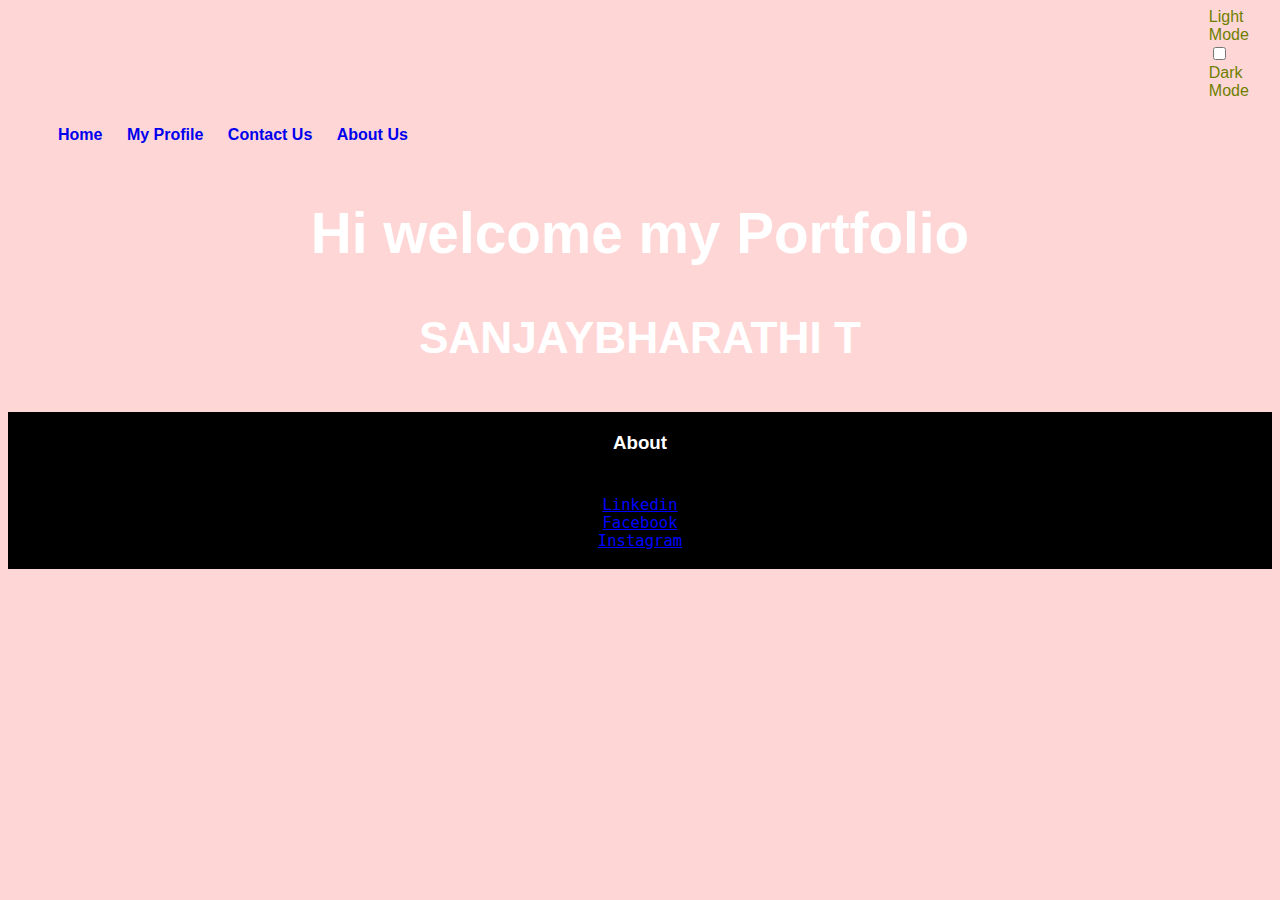
==== index.html @ 0ae53cfd "Created html,css and js" ====
<!DOCTYPE html>
<html lang="en">
  <head>
    <meta charset="UTF-8" />
    <meta name="viewport" content="width=device-width, initial-scale=1.0" />
    <title>Sanjay | website</title>
    <link rel="stylesheet" type="text/css" href="style.css" />
    <script async src="script.js"></script>
  </head>

  <body>
    <div class="container">
      <div class="toggle-container">
        <span class="toggle-label">Light Mode</span
        ><label class="toggle-switch"
          ><br /><input type="checkbox" id="modeToggle" /><span
            class="toggle-slider"
          ></span
          ><br />
        </label>
        <span class="toggle-label">Dark Mode</span>
      </div>
    </div>
    <div class="header">
      <nav>
        <ul>
          <li><a href="index.html">Home</a></li>
          <li><a href="My Profile.html">My Profile</a></li>
          <li><a href="Contact Me.html">Contact Us</a></li>
          <li>
            <a href="About.html">About Us</a>
          </li>
        </ul>
      </nav>
    </div>

    <div class="main">
      <h2 class="main-message-wel">Hi welcome my Portfolio</h2>
      <h3 class="main-message-nam">SANJAYBHARATHI T</h3>
    </div>

    <div class="ft">
      <h3 class="ft-detail">About</h3>
      <br />

      <a href="https://www.linkedin.com/" class="so_m" target="_blank"
        >Linkedin</a
      ><br />
      <a href="https://www.facebook.com/" class="so_m" target="_blank"
        >Facebook</a
      ><br />
      <a href="https://www.instagram.com/" class="so_m" target="_blank"
        >Instagram</a
      ><br /><br />
    </div>
  </body>
</html>
---- style.css ----
body {
  background-color: #ffd6d6;
  font-family: "Franklin Gothic Medium", "Arial Narrow", Arial, sans-serif;
  color: rgb(109, 128, 0);
}
/*dark mode*/
.dark-mode {
  background-color: #333333;
}

.header {
  display: block;
  color: blue;
}
.container {
  margin: 0 auto;
  padding-left: 95%;
  max-width: 200px;
}

nav ul li {
  display: inline-block;
  list-style-type: none;
  margin: 10px;
}
nav ul li a {
  text-decoration: none;
  font-weight: bold;
}

.main {
  font-size: 1cm;
  text-align: center;
  color: white;
}
/*
table {
  padding-top: 10px;
  padding-bottom: 10px;
  padding-left: 10px;
  padding-right: 10px;
}
table,
th,
td {
  border: 1px solid black;
}*/

.ft {
  background-color: black;
  padding: 1px;
  text-align: center;
}
h3 {
  color: white;
  padding-bottom: 5px;
}
.so_m {
  color: blue;
  font-size: 1.2em;
  font-family: monospace;
}
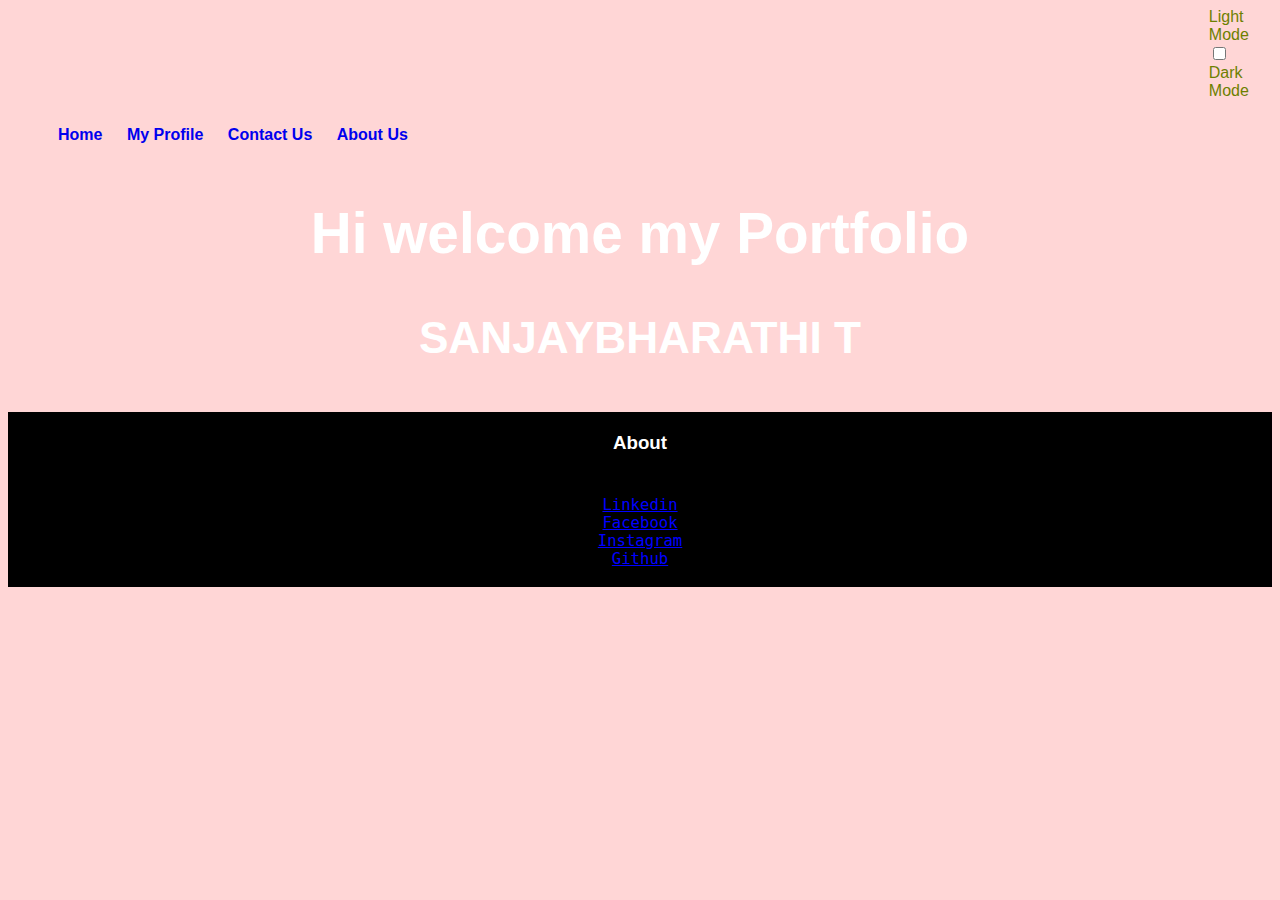
==== commit 42fadee4: "Add files via upload" ====
--- a/index.html
+++ b/index.html
@@ -1,57 +1,59 @@
-<!DOCTYPE html>
-<html lang="en">
-  <head>
-    <meta charset="UTF-8" />
-    <meta name="viewport" content="width=device-width, initial-scale=1.0" />
-    <title>Sanjay | website</title>
-    <link rel="stylesheet" type="text/css" href="style.css" />
-    <script async src="script.js"></script>
-  </head>
-
-  <body>
-    <div class="container">
-      <div class="toggle-container">
-        <span class="toggle-label">Light Mode</span
-        ><label class="toggle-switch"
-          ><br /><input type="checkbox" id="modeToggle" /><span
-            class="toggle-slider"
-          ></span
-          ><br />
-        </label>
-        <span class="toggle-label">Dark Mode</span>
-      </div>
-    </div>
-    <div class="header">
-      <nav>
-        <ul>
-          <li><a href="index.html">Home</a></li>
-          <li><a href="My Profile.html">My Profile</a></li>
-          <li><a href="Contact Me.html">Contact Us</a></li>
-          <li>
-            <a href="About.html">About Us</a>
-          </li>
-        </ul>
-      </nav>
-    </div>
-
-    <div class="main">
-      <h2 class="main-message-wel">Hi welcome my Portfolio</h2>
-      <h3 class="main-message-nam">SANJAYBHARATHI T</h3>
-    </div>
-
-    <div class="ft">
-      <h3 class="ft-detail">About</h3>
-      <br />
-
-      <a href="https://www.linkedin.com/" class="so_m" target="_blank"
-        >Linkedin</a
-      ><br />
-      <a href="https://www.facebook.com/" class="so_m" target="_blank"
-        >Facebook</a
-      ><br />
-      <a href="https://www.instagram.com/" class="so_m" target="_blank"
-        >Instagram</a
-      ><br /><br />
-    </div>
-  </body>
-</html>
+<!DOCTYPE html>
+<html lang="en">
+  <head>
+    <meta charset="UTF-8" />
+    <meta name="viewport" content="width=device-width, initial-scale=1.0" />
+    <title>Sanjay | website</title>
+    <link rel="stylesheet" type="text/css" href="style.css" />
+    <script async src="script.js"></script>
+  </head>
+
+  <body>
+    <div class="container">
+      <div class="toggle-container">
+        <span class="toggle-label">Light Mode</span
+        ><label class="toggle-switch"
+          ><br /><input type="checkbox" id="modeToggle" /><span
+            class="toggle-slider"
+          ></span
+          ><br />
+        </label>
+        <span class="toggle-label">Dark Mode</span>
+      </div>
+    </div>
+    <div class="header">
+      <nav>
+        <ul>
+          <li><a href="index.html">Home</a></li>
+          <li><a href="My Profile.html">My Profile</a></li>
+          <li><a href="Contact Me.html">Contact Us</a></li>
+          <li>
+            <a href="About.html">About Us</a>
+          </li>
+        </ul>
+      </nav>
+    </div>
+
+    <div class="main">
+      <h2 class="main-message-wel">Hi welcome my Portfolio</h2>
+      <h3 class="main-message-nam">SANJAYBHARATHI T</h3>
+    </div>
+
+    <div class="ft">
+      <h3 class="ft-detail">About</h3>
+      <br />
+
+      <a href="https://www.linkedin.com/" class="so_m" target="_blank"
+        >Linkedin</a
+      ><br />
+      <a href="https://www.facebook.com/" class="so_m" target="_blank"
+        >Facebook</a
+      ><br />
+      <a href="https://www.instagram.com/" class="so_m" target="_blank"
+        >Instagram</a
+      ><br />
+      <a href="https://www.github.com/" class="so_m" target="_blank">Github</a
+      ><br /><br />
+    </div>
+  </body>
+</html>
--- a/style.css
+++ b/style.css
@@ -1,62 +1,62 @@
-body {
-  background-color: #ffd6d6;
-  font-family: "Franklin Gothic Medium", "Arial Narrow", Arial, sans-serif;
-  color: rgb(109, 128, 0);
-}
-/*dark mode*/
-.dark-mode {
-  background-color: #333333;
-}
-
-.header {
-  display: block;
-  color: blue;
-}
-.container {
-  margin: 0 auto;
-  padding-left: 95%;
-  max-width: 200px;
-}
-
-nav ul li {
-  display: inline-block;
-  list-style-type: none;
-  margin: 10px;
-}
-nav ul li a {
-  text-decoration: none;
-  font-weight: bold;
-}
-
-.main {
-  font-size: 1cm;
-  text-align: center;
-  color: white;
-}
-/*
-table {
-  padding-top: 10px;
-  padding-bottom: 10px;
-  padding-left: 10px;
-  padding-right: 10px;
-}
-table,
-th,
-td {
-  border: 1px solid black;
-}*/
-
-.ft {
-  background-color: black;
-  padding: 1px;
-  text-align: center;
-}
-h3 {
-  color: white;
-  padding-bottom: 5px;
-}
-.so_m {
-  color: blue;
-  font-size: 1.2em;
-  font-family: monospace;
-}
+body {
+  background-color: #ffd6d6;
+  font-family: "Franklin Gothic Medium", "Arial Narrow", Arial, sans-serif;
+  color: rgb(109, 128, 0);
+}
+/*dark mode*/
+.dark-mode {
+  background-color: #333333;
+}
+
+.header {
+  display: block;
+  color: blue;
+}
+.container {
+  margin: 0 auto;
+  padding-left: 95%;
+  max-width: 200px;
+}
+
+nav ul li {
+  display: inline-block;
+  list-style-type: none;
+  margin: 10px;
+}
+nav ul li a {
+  text-decoration: none;
+  font-weight: bold;
+}
+
+.main {
+  font-size: 1cm;
+  text-align: center;
+  color: white;
+}
+/*
+table {
+  padding-top: 10px;
+  padding-bottom: 10px;
+  padding-left: 10px;
+  padding-right: 10px;
+}
+table,
+th,
+td {
+  border: 1px solid black;
+}*/
+
+.ft {
+  background-color: black;
+  padding: 1px;
+  text-align: center;
+}
+h3 {
+  color: white;
+  padding-bottom: 5px;
+}
+.so_m {
+  color: blue;
+  font-size: 1.2em;
+  font-family: monospace;
+}
